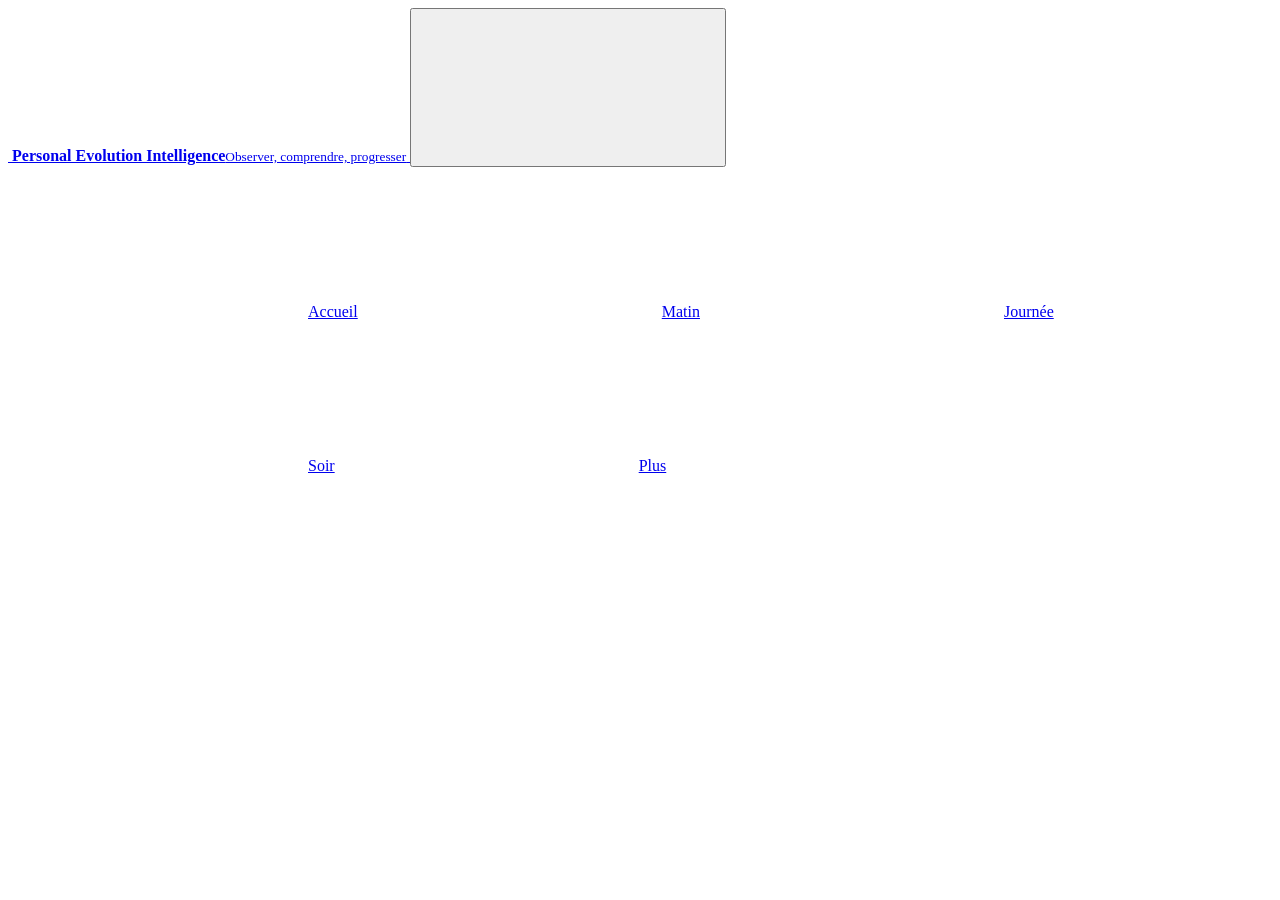
==== personal_evolution/frontend/index.html @ c14eebb1 "Ajoute Personal Evolution Intelligence (PEI) Système personnel local de suivi, d'analyse et de prédi" ====
<!doctype html>
<html lang="fr">
<head>
  <meta charset="utf-8">
  <meta name="viewport" content="width=device-width, initial-scale=1, viewport-fit=cover">
  <meta name="theme-color" content="#006A4E">
  <meta name="apple-mobile-web-app-capable" content="yes">
  <meta name="apple-mobile-web-app-status-bar-style" content="black-translucent">
  <meta name="apple-mobile-web-app-title" content="PEI">
  <title>PEI</title>
  <link rel="manifest" href="/manifest.json">
  <link rel="icon" href="/icons/logo.svg" type="image/svg+xml">
  <link rel="apple-touch-icon" href="/icons/icon-180.png">
  <link rel="stylesheet" href="/src/style.css">
</head>
<body>
<!--ICON_SPRITE-->
<header class="top">
  <div class="flag-band"><span></span><span></span><span></span><span></span><span></span><span></span></div>
  <div class="top-inner">
    <a class="brand" href="#/">
      <span class="brand-mark"><img src="/icons/logo.svg" alt=""></span>
      <span class="brand-text"><b>Personal Evolution Intelligence</b><small id="top-sub">Observer, comprendre, progresser</small></span>
    </a>
    <button class="top-btn" id="btn-search" title="Mémoire" aria-label="Mémoire"><svg class="ic"><use href="#i-search"/></svg></button>
  </div>
</header>
<main id="app"><div class="loading"><span class="spinner"></span></div></main>
<nav class="bottom">
  <div class="inner">
    <a href="#/" data-r="accueil"><svg class="ic"><use href="#i-home"/></svg>Accueil</a>
    <a href="#/matin" data-r="matin"><svg class="ic"><use href="#i-sun"/></svg>Matin</a>
    <a href="#/journee" data-r="journee"><svg class="ic"><use href="#i-clock"/></svg>Journée</a>
    <a href="#/soir" data-r="soir"><svg class="ic"><use href="#i-moon"/></svg>Soir</a>
    <a href="#/plus" data-r="plus"><svg class="ic"><use href="#i-grid"/></svg>Plus</a>
  </div>
</nav>
<div class="toast" id="toast"></div>
<script src="/src/app.js"></script>
</body>
</html>
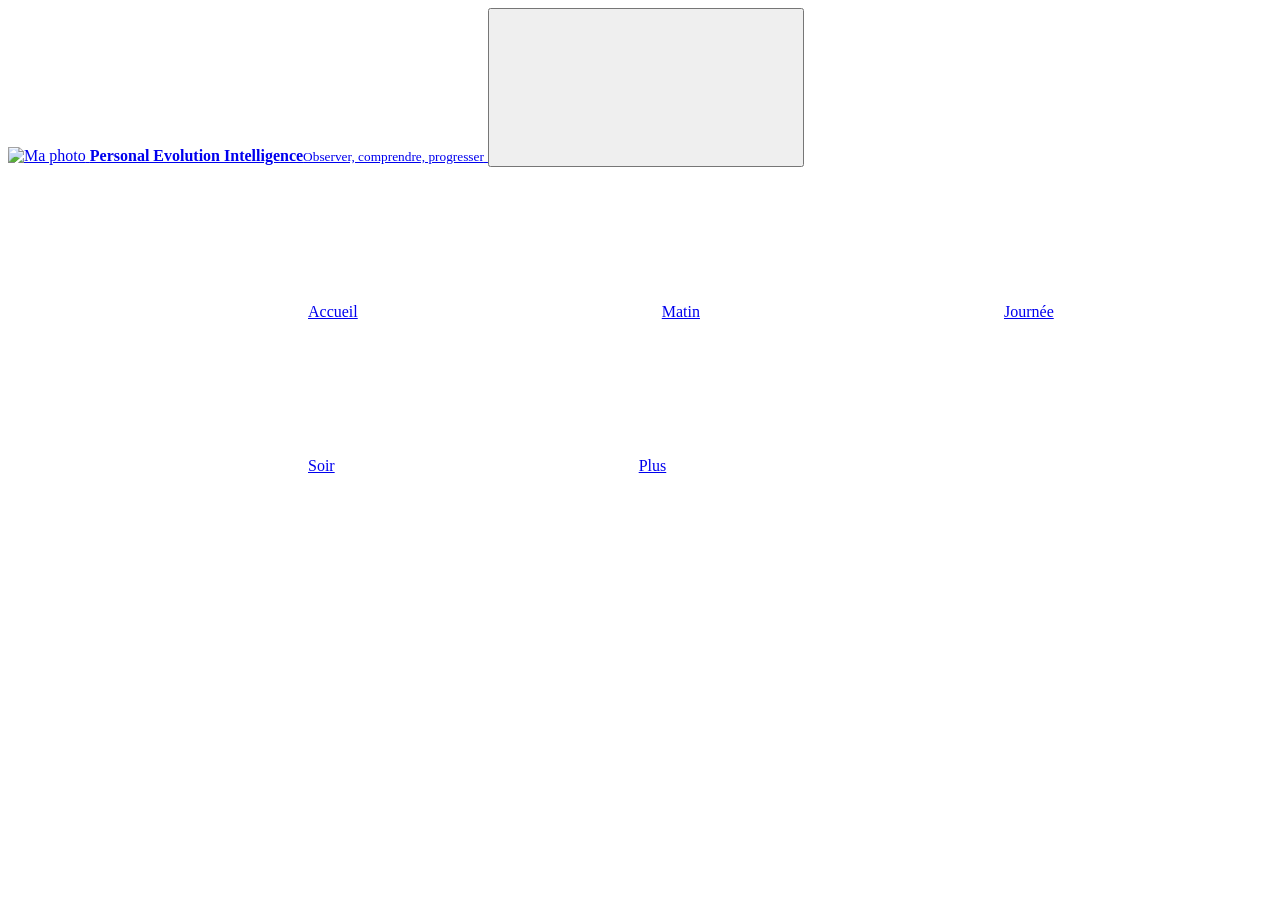
==== commit a6ed78aa: "Ajoute la connexion avec photo de profil et le délai de rattrapage de 4 jours Compte local (mot de p" ====
--- a/personal_evolution/frontend/index.html
+++ b/personal_evolution/frontend/index.html
@@ -19,7 +19,7 @@
   <div class="flag-band"><span></span><span></span><span></span><span></span><span></span><span></span></div>
   <div class="top-inner">
     <a class="brand" href="#/">
-      <span class="brand-mark"><img src="/icons/logo.svg" alt=""></span>
+      <span class="brand-mark"><img id="me-photo" src="/profil/photo" alt="Ma photo"></span>
       <span class="brand-text"><b>Personal Evolution Intelligence</b><small id="top-sub">Observer, comprendre, progresser</small></span>
     </a>
     <button class="top-btn" id="btn-search" title="Mémoire" aria-label="Mémoire"><svg class="ic"><use href="#i-search"/></svg></button>
